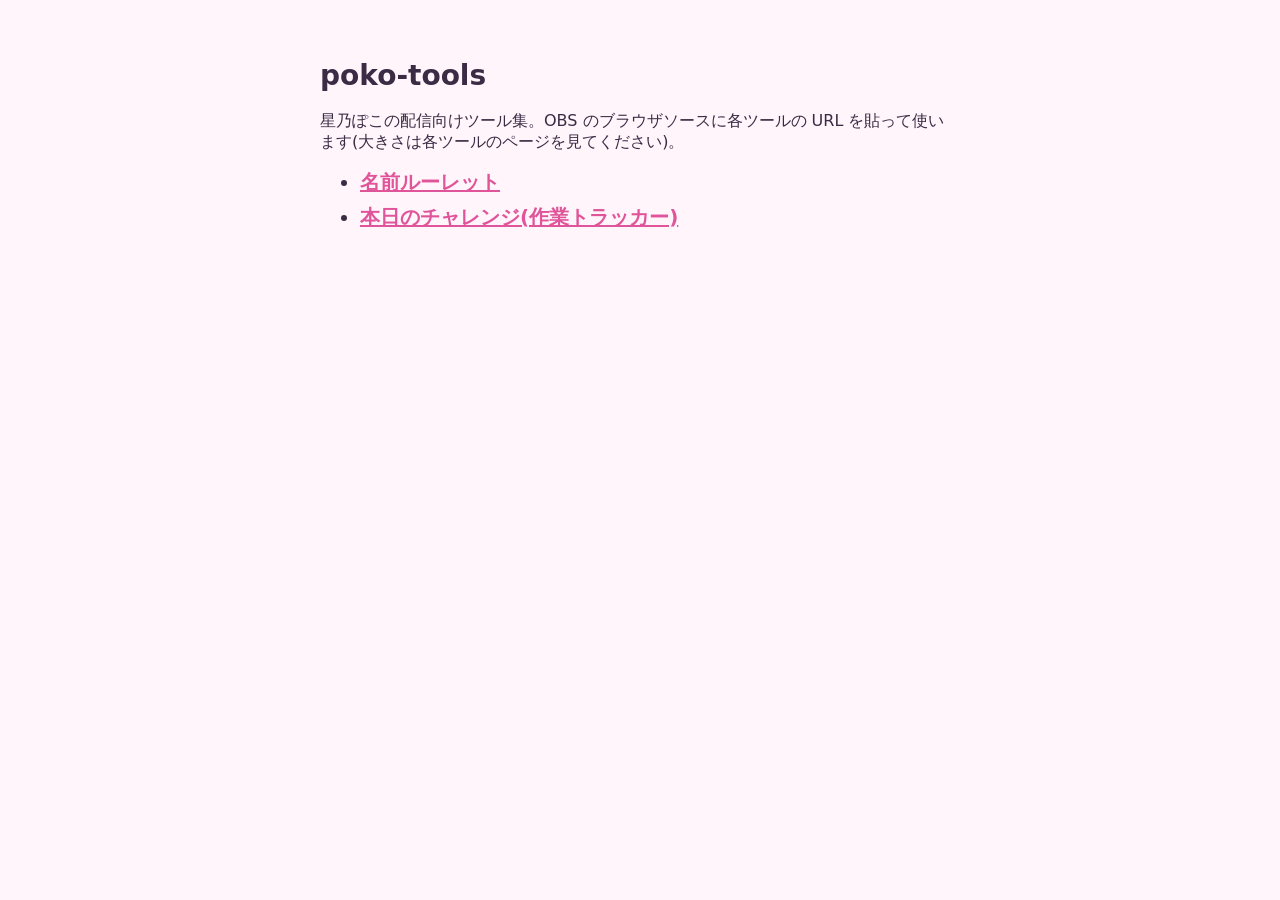
==== index.html @ 719b8f04 "feat(tracker): 作業トラッカー「本日のチャレンジ」を obs-work-tracker から移植する - tools/tracker/ に色ごとの HTML(pink/red/white" ====
<!doctype html>
<html lang="ja">
<head>
<meta charset="utf-8">
<meta name="viewport" content="width=device-width, initial-scale=1">
<title>poko-tools</title>
<style>
  body { margin: 0; padding: 40px 16px; background: #fff5fb; color: #3b2b45; font-family: "Hiragino Maru Gothic ProN", "BIZ UDPGothic", "Meiryo", system-ui, sans-serif; }
  main { max-width: 640px; margin: 0 auto; }
  h1 { font-size: 28px; }
  li { margin: 8px 0; font-size: 20px; }
  a { color: #e0559a; font-weight: 700; }
  code { background: #fff; padding: 2px 6px; border-radius: 6px; }
</style>
</head>
<body>
<main>
  <h1>poko-tools</h1>
  <p>星乃ぽこの配信向けツール集。OBS のブラウザソースに各ツールの URL を貼って使います(大きさは各ツールのページを見てください)。</p>
  <ul>
    <li><a href="tools/roulette/">名前ルーレット</a></li>
    <li><a href="tools/tracker/">本日のチャレンジ(作業トラッカー)</a></li>
  </ul>
</main>
</body>
</html>
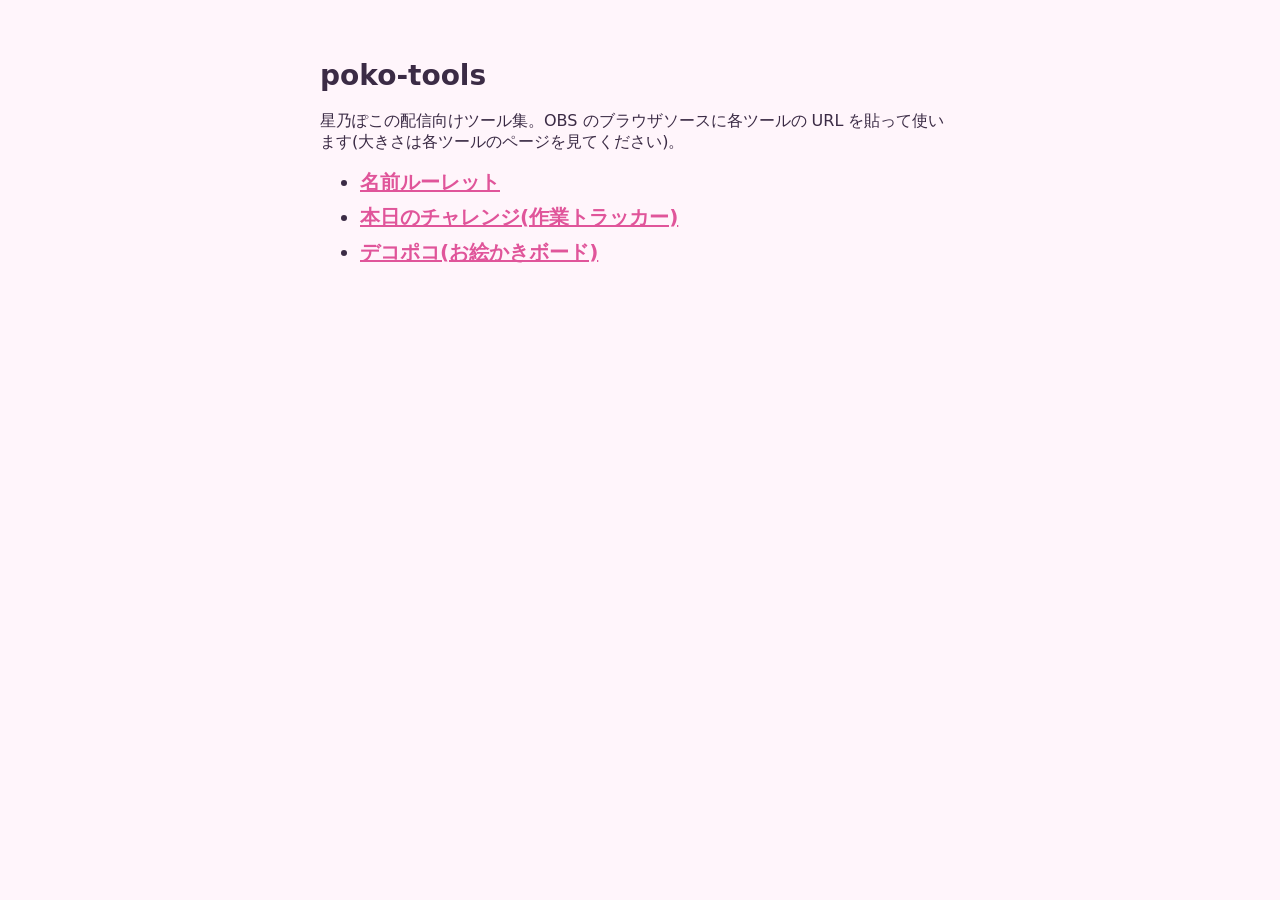
==== commit 06dfcf2a: "feat(deco-poko): お絵かきボード「デコポコ」を追加(0.1.0) - 配信画面に重ねて描くボード(ペン / 縁取り / 消しゴム、レイヤー 3 枚、戻す / やり直す) - ペン色はパ" ====
--- a/index.html
+++ b/index.html
@@ -20,6 +20,7 @@
   <ul>
     <li><a href="tools/roulette/">名前ルーレット</a></li>
     <li><a href="tools/tracker/">本日のチャレンジ(作業トラッカー)</a></li>
+    <li><a href="tools/deco-poko/">デコポコ(お絵かきボード)</a></li>
   </ul>
 </main>
 </body>
